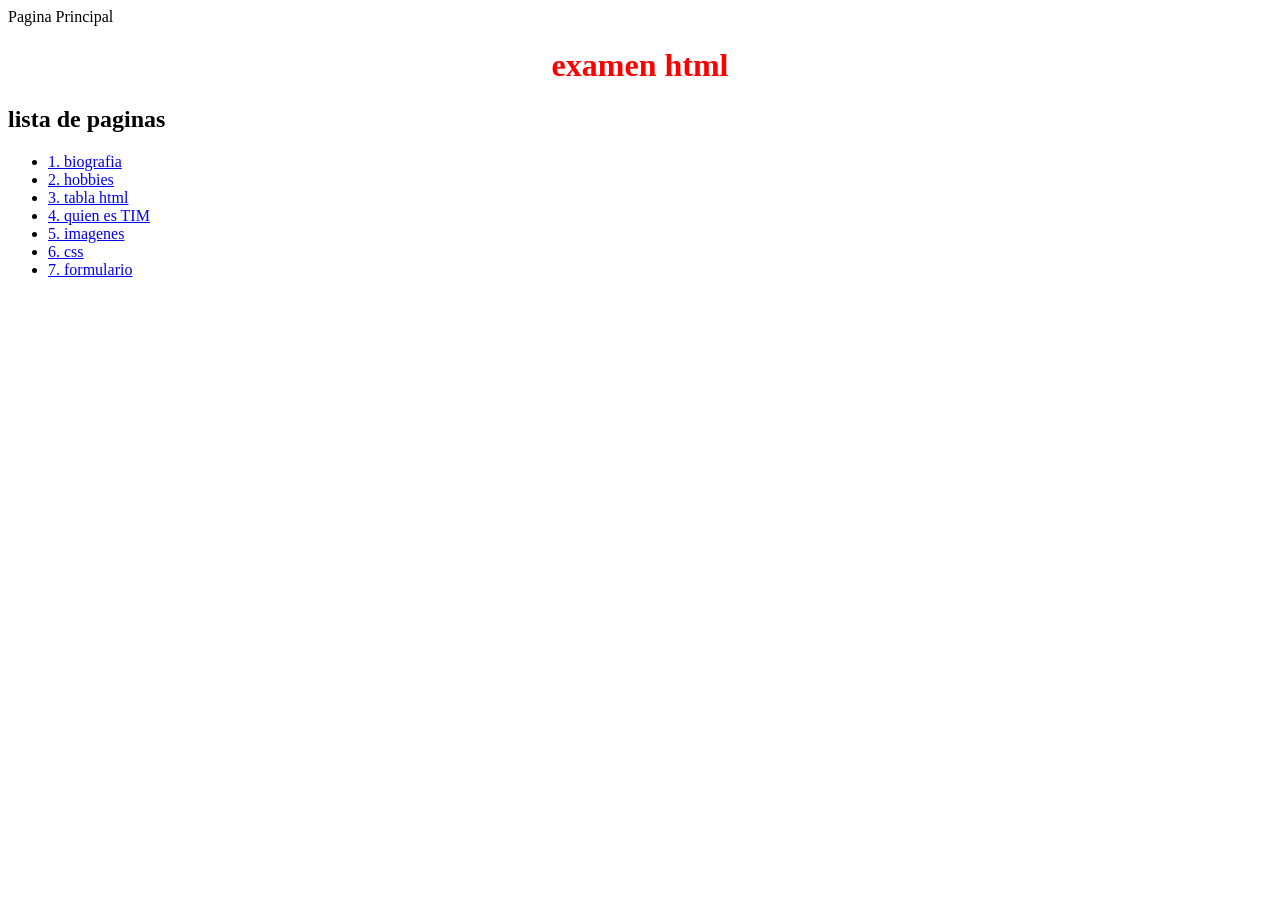
==== index.html @ 8e04e003 "primer commit" ====
<!DOCTYPE html>
<html lang="es">
    <head>
        <meta charset="UTF-8">
        <meta name="viewport" content="width=device-width, initial=1.0"
        <title>Pagina Principal</title>
    </head>
    <body>
        <h1 style="text-align: center; color: red ;">examen html</h1>
        <h2>lista de paginas</h2>
        <ul>
            <li><a href="biografia.html">1. biografia</a></li>
            <li><a href="hobbies.html">2. hobbies</a></li>
            <li><a href="tabla.html">3. tabla html </a></li>
            <li><a href="tim.html">4. quien es TIM</a></li>
            <li><a href="imagenes.html">5. imagenes</a></li>
            <li><a href="css.html">6. css</a></li>
            <li><a href="formulario.html">7. formulario</a></li>

        </ul>
    </body>
</html>
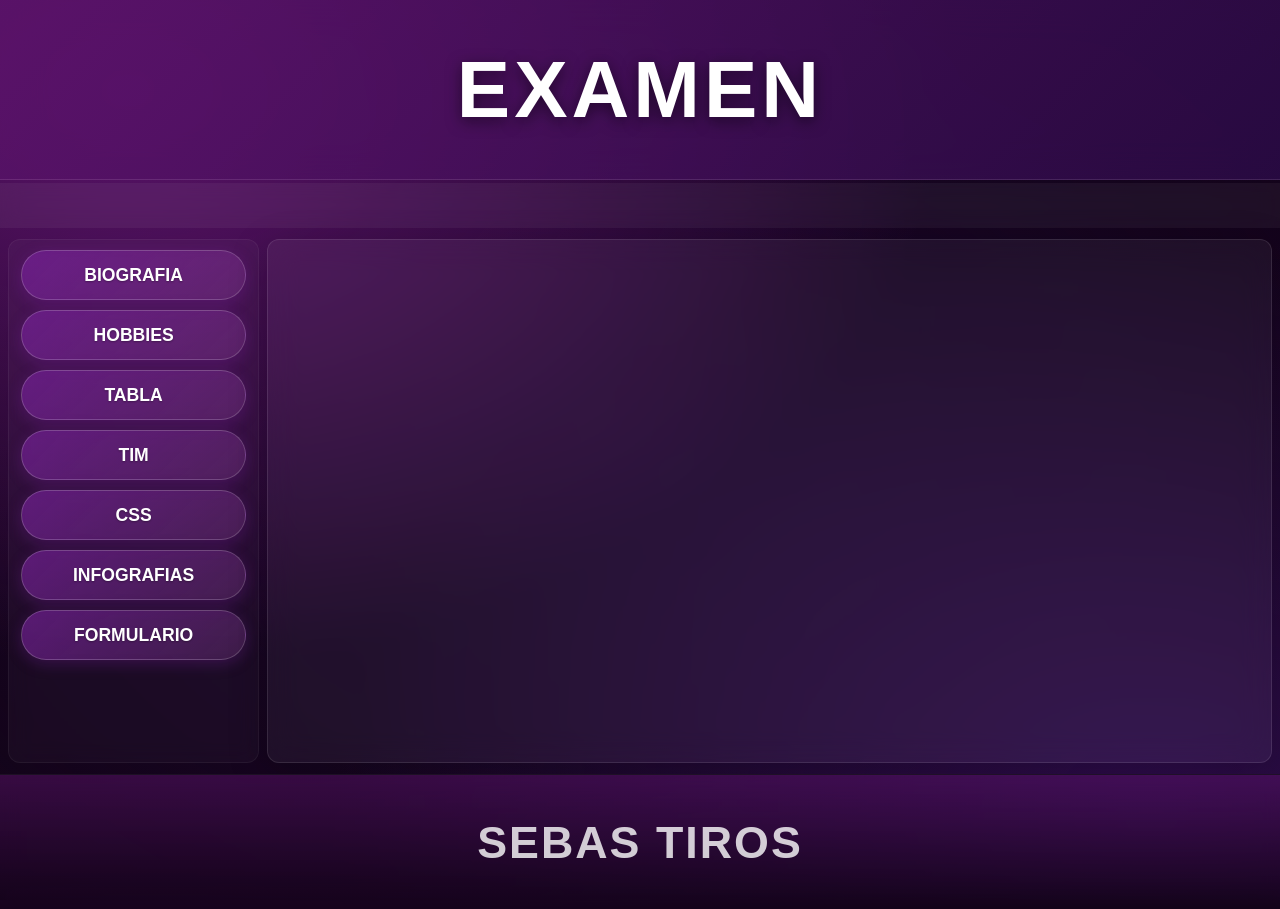
==== commit ab661b0e: "first commit" ====
--- a/index.html
+++ b/index.html
@@ -1,22 +1,31 @@
 <!DOCTYPE html>
-<html lang="es">
-    <head>
-        <meta charset="UTF-8">
-        <meta name="viewport" content="width=device-width, initial=1.0"
-        <title>Pagina Principal</title>
-    </head>
-    <body>
-        <h1 style="text-align: center; color: red ;">examen html</h1>
-        <h2>lista de paginas</h2>
-        <ul>
-            <li><a href="biografia.html">1. biografia</a></li>
-            <li><a href="hobbies.html">2. hobbies</a></li>
-            <li><a href="tabla.html">3. tabla html </a></li>
-            <li><a href="tim.html">4. quien es TIM</a></li>
-            <li><a href="imagenes.html">5. imagenes</a></li>
-            <li><a href="css.html">6. css</a></li>
-            <li><a href="formulario.html">7. formulario</a></li>
-
-        </ul>
-    </body>
+<html lang="en">
+<head>
+    <meta charset="UTF-8">
+    <meta name="viewport" content="width=device-width, initial-scale=1.0">
+    <link rel="stylesheet" href="css/10maqueta.css">
+    <title>MAQUETA</title>
+</head>
+<body>
+    <header>
+        <h1>EXAMEN</h1>
+    </header>
+    <nav></nav>
+    <main>
+        <aside>
+            <a id="boton" href="biografia.html" target="marco-contenido">BIOGRAFIA</a>
+            <a id="boton" href="hobbies.html" target="marco-contenido">HOBBIES</a>
+            <a id="boton" href="tablas.html" target="marco-contenido">TABLA</a>
+            <a id="boton" href="quienestim.html" target="marco-contenido">TIM</a>
+            <a id="boton" href="css.html" target="marco-contenido">CSS</a>
+            <a id="boton" href="infografias.html" target="marco-contenido">INFOGRAFIAS</a>
+            <a id="boton" href="formulario.html" target="marco-contenido">FORMULARIO</a>
+        </aside>
+        <section>
+            <!-- Este iframe carga la biografía y demás páginas dentro del recuadro gris -->
+            <iframe name="marco-contenido" style="width: 100%; height: 100%; border: none;"></iframe>
+        </section>
+    </main>
+    <footer><h1>SEBAS TIROS</h1></footer>
+</body>
 </html>
--- a/css/10maqueta.css
+++ b/css/10maqueta.css
@@ -0,0 +1,120 @@
+* {
+    padding: 0;
+    margin: 0;
+    box-sizing: border-box;
+}
+
+body {
+    height: 100vh;
+    width: 100vw;
+    display: grid;
+    grid-template-columns: 1fr 4fr;
+    grid-template-rows: 20% 5% 60% 15%;
+    gap: 3px; /* Mantenemos el gap mínimo para la estructura */
+    text-align: center;
+    /* Fondo difuminado estilo "Aurora boreal" */
+    background-color: #120318; /* Fondo muy oscuro para contraste */
+    background-image: 
+        radial-gradient(at 10% 10%, #5c136b 0px, transparent 50%),
+        radial-gradient(at 90% 90%, #2d0c4a 0px, transparent 50%),
+        radial-gradient(at 50% 50%, #1a0629 0px, transparent 100%);
+    font-family: 'Segoe UI', Roboto, Helvetica, Arial, sans-serif;
+    overflow: hidden; /* Para que no salgan barras de scroll por los efectos */
+}
+
+header {
+    grid-column: 1 / 3;
+    grid-row: 1 / 2;
+    /* Fondo difuminado suave en el header */
+    background: linear-gradient(135deg, rgba(92, 19, 107, 0.8), rgba(45, 12, 74, 0.8));
+    backdrop-filter: blur(20px); /* Difumina lo que hay detrás */
+    -webkit-backdrop-filter: blur(20px);
+    color: #ffffff;
+    border-bottom: 1px solid rgba(255, 255, 255, 0.1);
+    display: flex;
+    justify-content: center;
+    align-items: center;
+    font-size: 2.5rem;
+    font-weight: 900;
+    letter-spacing: 4px;
+    text-shadow: 0 4px 15px rgba(0,0,0,0.5);
+}
+
+nav {
+    grid-column: 1 / 3;
+    grid-row: 2 / 3;
+    background: rgba(255, 255, 255, 0.05); /* Barra casi transparente */
+    backdrop-filter: blur(10px);
+}
+
+main {
+    grid-column: 1 / 3;
+    grid-row: 3 / 4;
+    display: grid;
+    grid-template-columns: 1fr 4fr;
+    gap: 8px;
+    padding: 8px;
+    background: transparent;
+}
+
+aside {
+    /* Fondo difuminado dentro del aside */
+    background: rgba(255, 255, 255, 0.03);
+    backdrop-filter: blur(10px);
+    border-radius: 12px;
+    border: 1px solid rgba(255, 255, 255, 0.05);
+}
+
+section {
+    /* Efecto Glassmorphism fuerte */
+    background: rgba(255, 255, 255, 0.05);
+    backdrop-filter: blur(15px);
+    -webkit-backdrop-filter: blur(15px);
+    border: 1px solid rgba(255, 255, 255, 0.1);
+    border-radius: 12px;
+    box-shadow: 0 10px 40px rgba(0,0,0,0.2);
+}
+
+footer {
+    grid-column: 1 / 3;
+    grid-row: 4 / 5;
+    background: linear-gradient(0deg, rgba(18, 3, 24, 0.9), rgba(92, 19, 107, 0.5));
+    backdrop-filter: blur(10px);
+    color: rgba(255, 255, 255, 0.8);
+    display: flex;
+    justify-content: center;
+    align-items: center;
+    font-size: 1.4rem;
+    font-weight: 300;
+    letter-spacing: 2px;
+    border-top: 1px solid rgba(255, 255, 255, 0.05);
+}
+
+#boton {
+    display: flex;
+    justify-content: center;
+    align-items: center;
+    width: 90%; /* Ligeramente más pequeño para que el efecto flote */
+    height: 50px;
+    margin: 10px auto;
+    /* Botón con borde brillante y fondo difuminado */
+    background: linear-gradient(135deg, rgba(123, 31, 162, 0.6), rgba(171, 71, 188, 0.2));
+    backdrop-filter: blur(5px);
+    color: white;
+    padding: 10px;
+    border-radius: 30px; /* Botón totalmente redondeado (Pill shape) */
+    border: 1px solid rgba(255, 255, 255, 0.2);
+    text-decoration: none;
+    font-weight: 600;
+    font-size: 1.1rem;
+    text-shadow: 0 1px 2px rgba(0,0,0,0.3);
+    box-shadow: 0 4px 15px rgba(123, 31, 162, 0.3);
+    transition: all 0.4s ease;
+}
+
+#boton:hover {
+    background: linear-gradient(135deg, rgba(123, 31, 162, 0.8), rgba(171, 71, 188, 0.4));
+    box-shadow: 0 6px 25px rgba(171, 71, 188, 0.5);
+    transform: translateY(-2px);
+    border: 1px solid rgba(255, 255, 255, 0.4);
+}
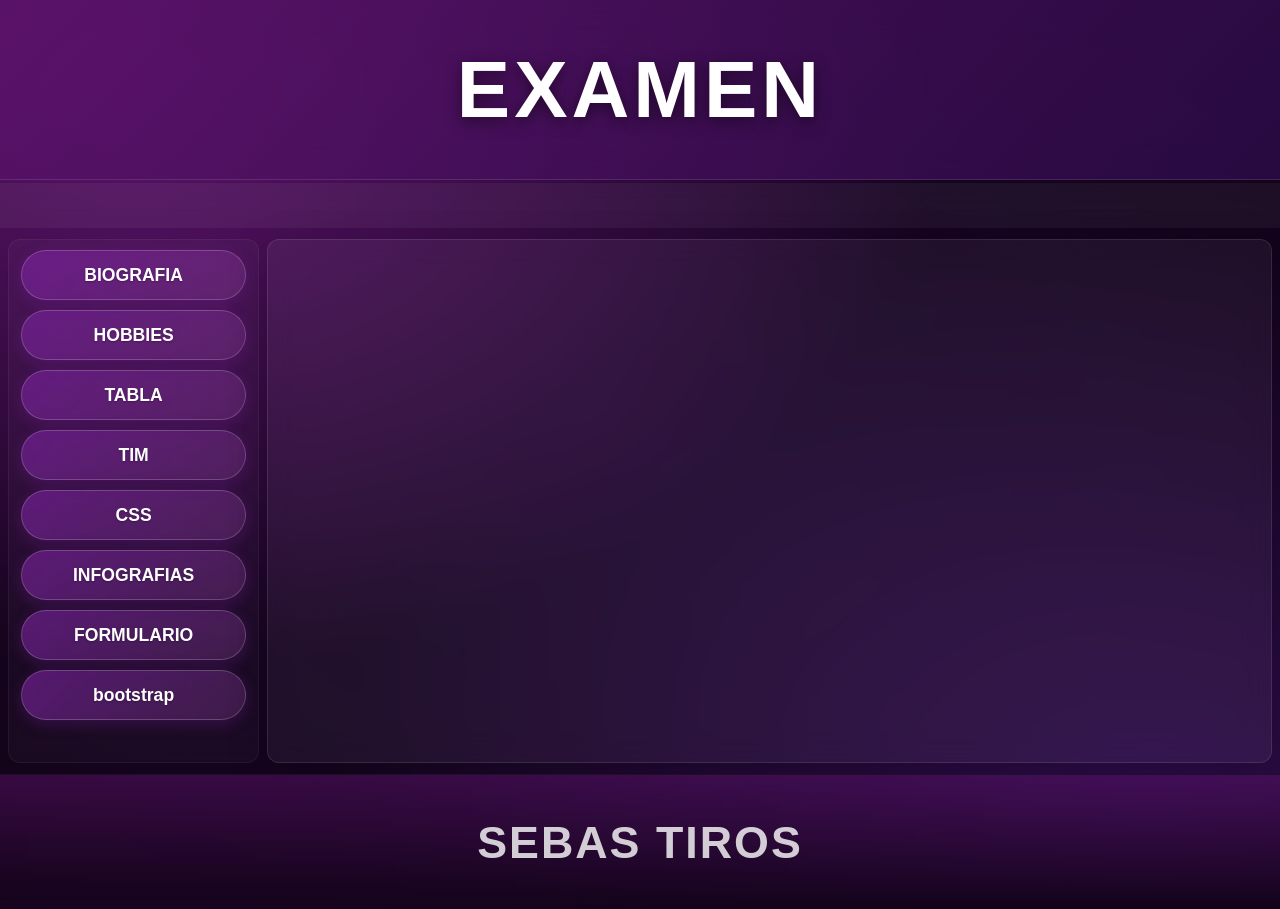
==== commit ea7b2da7: "boo" ====
--- a/index.html
+++ b/index.html
@@ -20,6 +20,7 @@
             <a id="boton" href="css.html" target="marco-contenido">CSS</a>
             <a id="boton" href="infografias.html" target="marco-contenido">INFOGRAFIAS</a>
             <a id="boton" href="formulario.html" target="marco-contenido">FORMULARIO</a>
+            <a id="boton" href="12bootstrap.html" target="marco-contenido">bootstrap</a>
         </aside>
         <section>
             <!-- Este iframe carga la biografía y demás páginas dentro del recuadro gris -->
